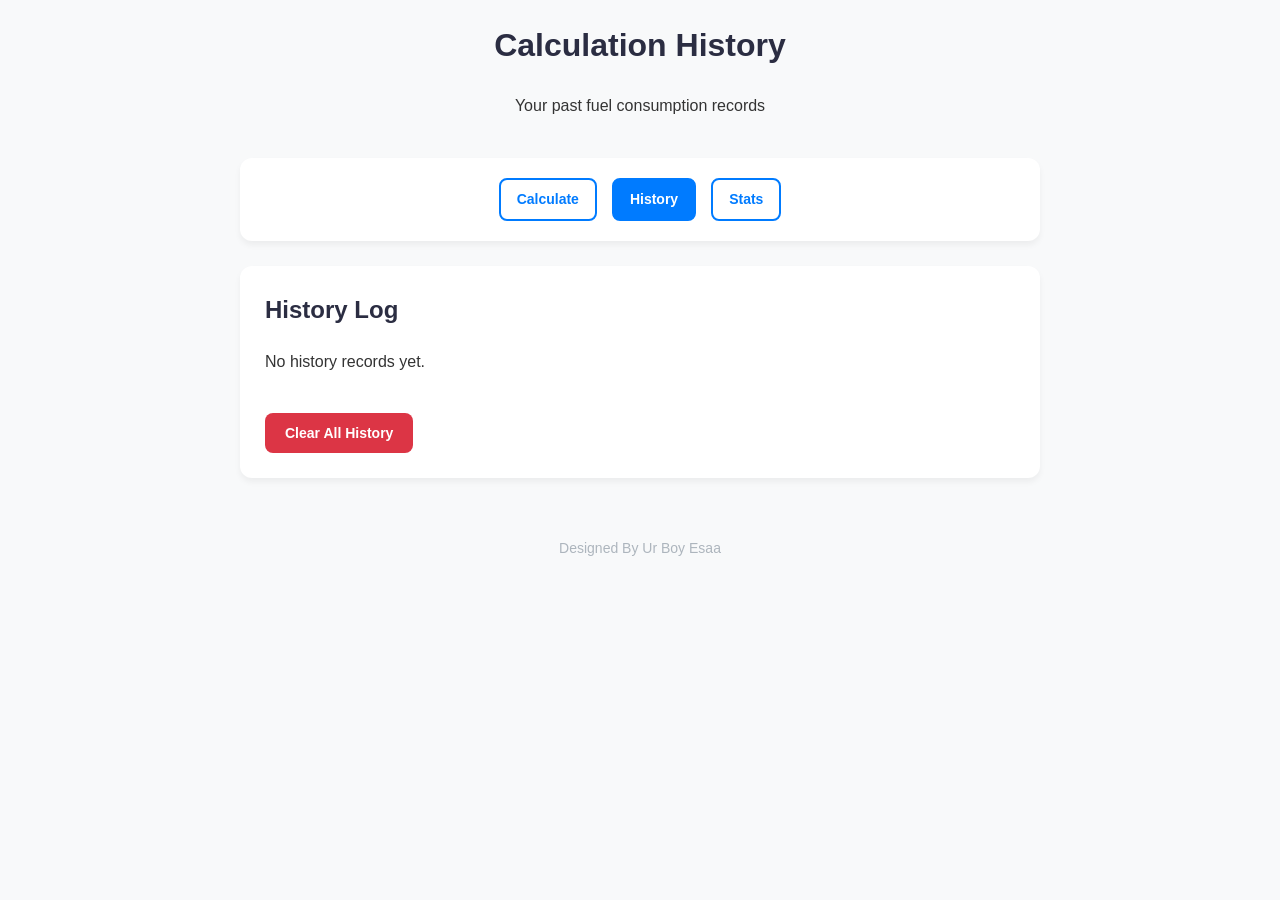
==== history.html @ 0cda7f97 "feat: implement calculation history tracking with local storage and a new history page" ====
<!DOCTYPE html>
<html lang="en">

<head>
    <meta charset="UTF-8">
    <meta name="viewport" content="width=device-width, initial-scale=1.0">
    <title>Calculation History - Fuel Tracker</title>
    <link rel="icon" href="favicon.ico" type="image/x-icon">
    <link rel="stylesheet" href="style.css">
</head>

<body>
    <header>
        <h1>Calculation History</h1>
        <p>Your past fuel consumption records</p>
    </header>

    <nav>
        <ul>
            <li><a href="index.html">Calculate</a></li>
            <li class="active"><a href="history.html">History</a></li>
            <li><a href="#">Stats</a></li>
        </ul>
    </nav>

    <main>
        <section id="history-section">
            <h2>History Log</h2>
            <div id="history-list">
                <!-- Stored history will be loaded here by fuel.js -->
                <p>Loading history...</p>
            </div>

            <button type="button" id="reset" onclick="clearHistory()"
                style="background-color: #dc3545; margin-top: 30px;">
                Clear All History
            </button>
        </section>
    </main>

    <footer>
        <p>Designed By Ur Boy Esaa</p>
    </footer>

    <script src="fuel.js"></script>
</body>

</html>
---- style.css ----
/* Simple & Modern Fuel Tracker Styles */
body {
    font-family: -apple-system, BlinkMacSystemFont, "Segoe UI", Roboto, Helvetica, Arial, sans-serif;
    line-height: 1.6;
    max-width: 800px;
    margin: 0 auto;
    padding: 20px;
    background-color: #f8f9fa;
    color: #333;
}

header {
    text-align: center;
    margin-bottom: 40px;
}

section {
    background: #ffffff;
    padding: 25px;
    margin-bottom: 25px;
    border-radius: 12px;
    box-shadow: 0 4px 6px rgba(0, 0, 0, 0.05);
}

h1,
h2 {
    color: #2b2d42;
    margin-top: 0;
}

ul {
    list-style: none;
    padding: 0;
    display: flex;
    flex-wrap: wrap;
    gap: 12px;
}

button {
    background-color: #007bff;
    color: white;
    border: none;
    padding: 12px 20px;
    border-radius: 8px;
    font-size: 14px;
    font-weight: 600;
    cursor: pointer;
    transition: background-color 0.2s, transform 0.1s;
}

button:hover {
    background-color: #0056b3;
}

button:active {
    transform: scale(0.98);
}

input {
    width: 100%;
    padding: 12px;
    margin: 10px 0 20px 0;
    border: 1px solid #dee2e6;
    border-radius: 8px;
    box-sizing: border-box;
    font-size: 16px;
}

input:focus {
    outline: none;
    border-color: #007bff;
    box-shadow: 0 0 0 3px rgba(0, 123, 255, 0.1);
}

.result-box {
    background-color: #e9ecef;
    padding: 15px;
    border-radius: 8px;
    font-weight: 700;
    min-height: 1.5em;
    margin-bottom: 15px;
    transition: background-color 0.3s;
}

p {
    margin-bottom: 8px;
}

footer {
    text-align: center;
    padding: 20px;
    color: #adb5bd;
    font-size: 14px;
}

#reset {
    background-color: #6c757d;
    color: white;
    border: none;
    padding: 12px 20px;
    border-radius: 8px;
    font-size: 14px;
    font-weight: 600;
    cursor: pointer;

}

#reset:hover {
    background-color: #5a6268;

}

nav {
    background-color: #ffffff;
    padding: 10px;
    border-radius: 12px;
    box-shadow: 0 4px 6px rgba(0, 0, 0, 0.05);
    display: flex;
    justify-content: center;
    align-items: center;
    margin-bottom: 25px;
}

nav ul {
    display: flex;
    gap: 15px;
    padding: 10px;
    margin: 0;
}

nav li {
    list-style: none;
    border: 2px solid #007bff;
    border-radius: 8px;
    transition: all 0.3s ease;
}

nav li:hover {
    background-color: #007bff;
}

nav a {
    color: #007bff;
    text-decoration: none;
    font-size: 14px;
    font-weight: 700;
    padding: 8px 16px;
    display: block;
    transition: color 0.3s ease;
}

nav li:hover a {
    color: white;
}

nav li.active {
    background-color: #007bff;
    color: white;
}

nav li.active a {
    color: white;
}
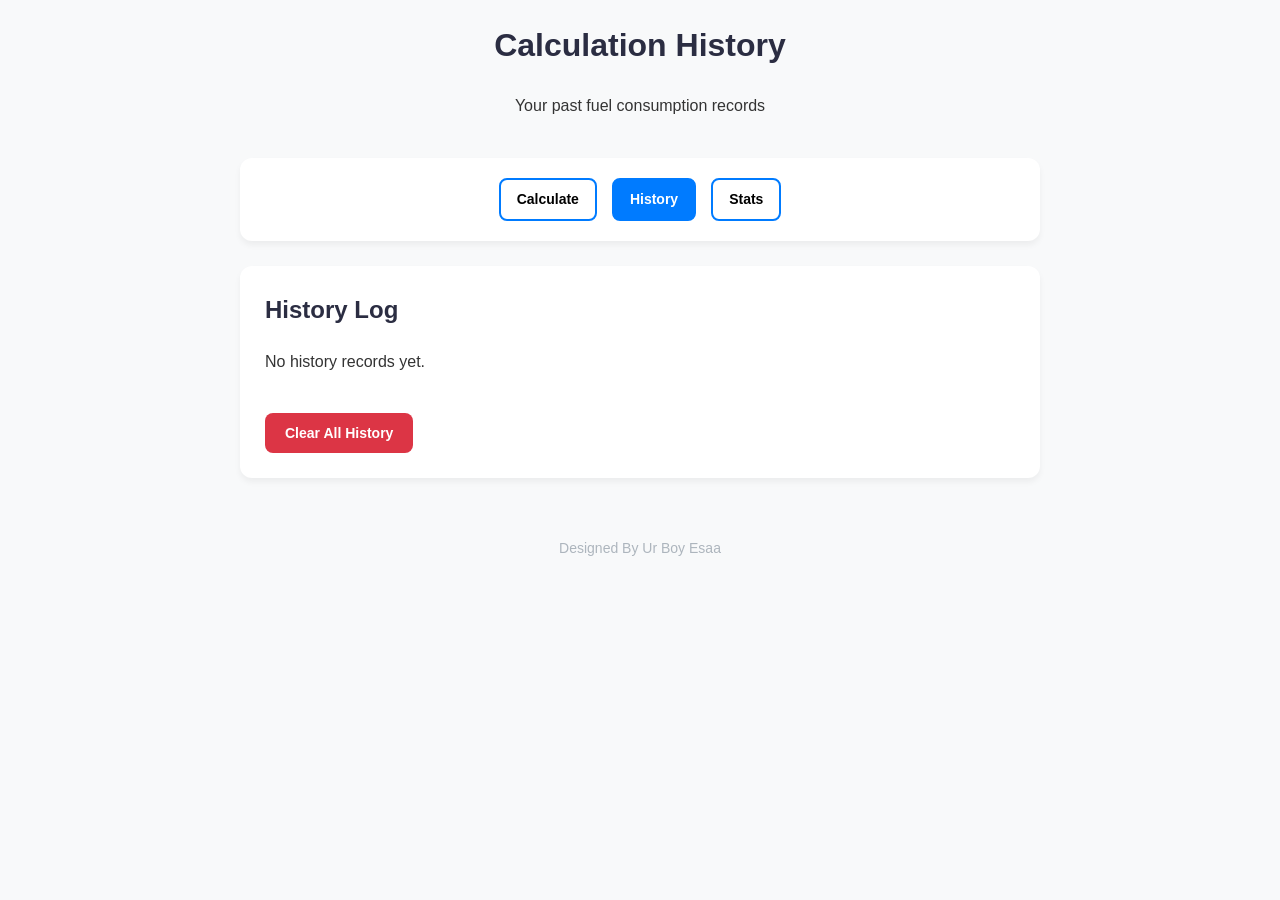
==== commit 33e1b33d: "feat: add stats page and update navigation styling and structure" ====
--- a/history.html
+++ b/history.html
@@ -5,7 +5,6 @@
     <meta charset="UTF-8">
     <meta name="viewport" content="width=device-width, initial-scale=1.0">
     <title>Calculation History - Fuel Tracker</title>
-    <link rel="icon" href="favicon.ico" type="image/x-icon">
     <link rel="stylesheet" href="style.css">
 </head>
 
@@ -19,7 +18,7 @@
         <ul>
             <li><a href="index.html">Calculate</a></li>
             <li class="active"><a href="history.html">History</a></li>
-            <li><a href="#">Stats</a></li>
+            <li><a href="stats.html">Stats</a></li>
         </ul>
     </nav>
 
--- a/style.css
+++ b/style.css
@@ -111,6 +111,7 @@
 }
 
 nav {
+    color: black;
     background-color: #ffffff;
     padding: 10px;
     border-radius: 12px;
@@ -135,12 +136,13 @@
     transition: all 0.3s ease;
 }
 
-nav li:hover {
+nav li:hover,
+nav li.active {
     background-color: #007bff;
 }
 
 nav a {
-    color: #007bff;
+    color: #000000;
     text-decoration: none;
     font-size: 14px;
     font-weight: 700;
@@ -149,15 +151,7 @@
     transition: color 0.3s ease;
 }
 
-nav li:hover a {
-    color: white;
-}
-
-nav li.active {
-    background-color: #007bff;
-    color: white;
-}
-
+nav li:hover a,
 nav li.active a {
     color: white;
 }
